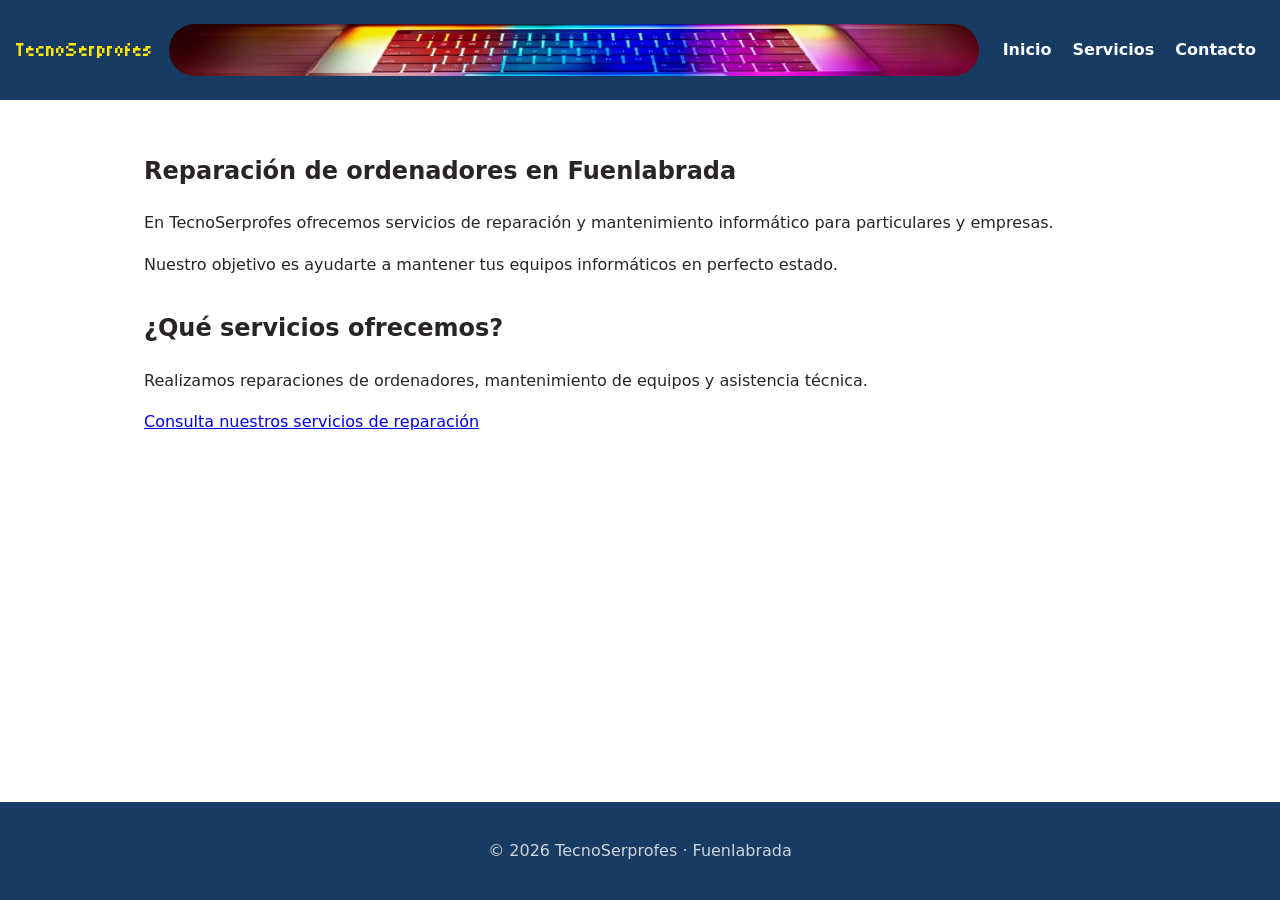
==== index.html @ c100827d "Create TecnoSerprofes SEO practice site Build a static HTML/CSS site for a class exercise covering s" ====
<!DOCTYPE html>
<html lang="es">
<head>
  <meta charset="UTF-8">
  <meta name="viewport" content="width=device-width, initial-scale=1.0">
  <link rel="preconnect" href="https://fonts.googleapis.com">
  <link rel="preconnect" href="https://fonts.gstatic.com" crossorigin>
  <link href="https://fonts.googleapis.com/css2?family=Tiny5&display=swap" rel="stylesheet">
  <title>Reparación de ordenadores en Fuenlabrada | TecnoSerprofes</title>
  <meta name="description" content="Servicio técnico y reparación de ordenadores en Fuenlabrada. Mantenimiento informático y asistencia para particulares y empresas.">
  <link rel="canonical" href="https://the-silent-pulse.com/tecno-serprofes/">
  <link rel="stylesheet" href="css/estilos.css">
</head>
<body>
  <header class="site-header">
    <a href="index.html">TecnoSerprofes</a>
    <img
      class="site-header-image"
      src="img/reparacion-ordenador.webp"
      alt="Ordenador portátil abierto sobre una mesa con iluminación de colores"
      width="1920"
      height="1284"
    >
    <nav aria-label="Navegación principal">
      <a href="index.html">Inicio</a>
      <a href="servicios.html">Servicios</a>
      <a href="contacto.html">Contacto</a>
    </nav>
  </header>

  <main>
    <section>
      <h1>Reparación de ordenadores en Fuenlabrada</h1>
      <p>
        En TecnoSerprofes ofrecemos servicios de reparación y mantenimiento
        informático para particulares y empresas.
      </p>
      <p>
        Nuestro objetivo es ayudarte a mantener tus equipos informáticos
        en perfecto estado.
      </p>

    </section>

    <section>
      <h2>¿Qué servicios ofrecemos?</h2>
      <p>
        Realizamos reparaciones de ordenadores, mantenimiento de equipos
        y asistencia técnica.
      </p>
      <a href="servicios.html">Consulta nuestros servicios de reparación</a>
    </section>
  </main>

  <footer>
    <p>© 2026 TecnoSerprofes · Fuenlabrada</p>
  </footer>
</body>
</html>
---- css/estilos.css ----
* {
  box-sizing: border-box;
}

body {
  font-family: system-ui, Arial, sans-serif;
  margin: 0;
  line-height: 1.6;
  color: #292524;
  height: 100vh;
  height: 100dvh;
  display: flex;
  flex-direction: column;
  overflow: hidden;
}

header {
  background: #173b63;
  color: #fff;
  flex: 0 0 auto;
  padding: 1.5rem 1rem;
  display: flex;
  align-items: center;
  justify-content: space-between;
  flex-wrap: wrap;
  gap: .75rem 1rem;
  text-align: left;
}

header > a {
  color: #ffe600;
  font-family: "Tiny5", system-ui, sans-serif;
  font-size: 1.25rem;
  font-weight: 400;
  line-height: 1.2;
  text-decoration: none;
  white-space: nowrap;
}

nav {
  margin-left: auto;
  text-align: right;
}

nav a {
  color: #fff;
  margin: 0 .5rem;
  text-decoration: none;
  font-weight: 600;
}

header.site-header {
  display: grid;
  grid-template-columns: max-content minmax(0, 1fr) max-content;
  grid-template-areas: "brand image navigation";
}

header.site-header > a {
  grid-area: brand;
}

header.site-header > .site-header-image {
  grid-area: image;
  display: block;
  width: 100%;
  min-width: 0;
  height: 3.25rem;
  object-fit: cover;
  object-position: center;
  border-radius: 9999px;
}

header.site-header > nav {
  grid-area: navigation;
  margin-left: 0;
}

@media (max-width: 48rem) {
  header.site-header {
    grid-template-columns: minmax(0, 1fr) auto;
    grid-template-areas:
      "brand navigation"
      "image image";
  }
}

@media (max-width: 30rem) {
  header.site-header {
    grid-template-columns: 1fr;
    grid-template-areas:
      "brand"
      "navigation"
      "image";
  }

  header.site-header > nav {
    justify-self: start;
    text-align: left;
  }
}

main {
  flex: 1 1 auto;
  min-height: 0;
  overflow-y: auto;
  width: 100%;
  max-width: none;
  margin: 0 auto;
  padding: 2rem max(1rem, calc(50% - 31rem));
}

section {
  margin-bottom: 2rem;
}

img {
  max-width: 100%;
  height: auto;
}

footer {
  background: #173b63;
  color: #d1d5db;
  flex: 0 0 auto;
  padding: 1.25rem;
  text-align: center;
}
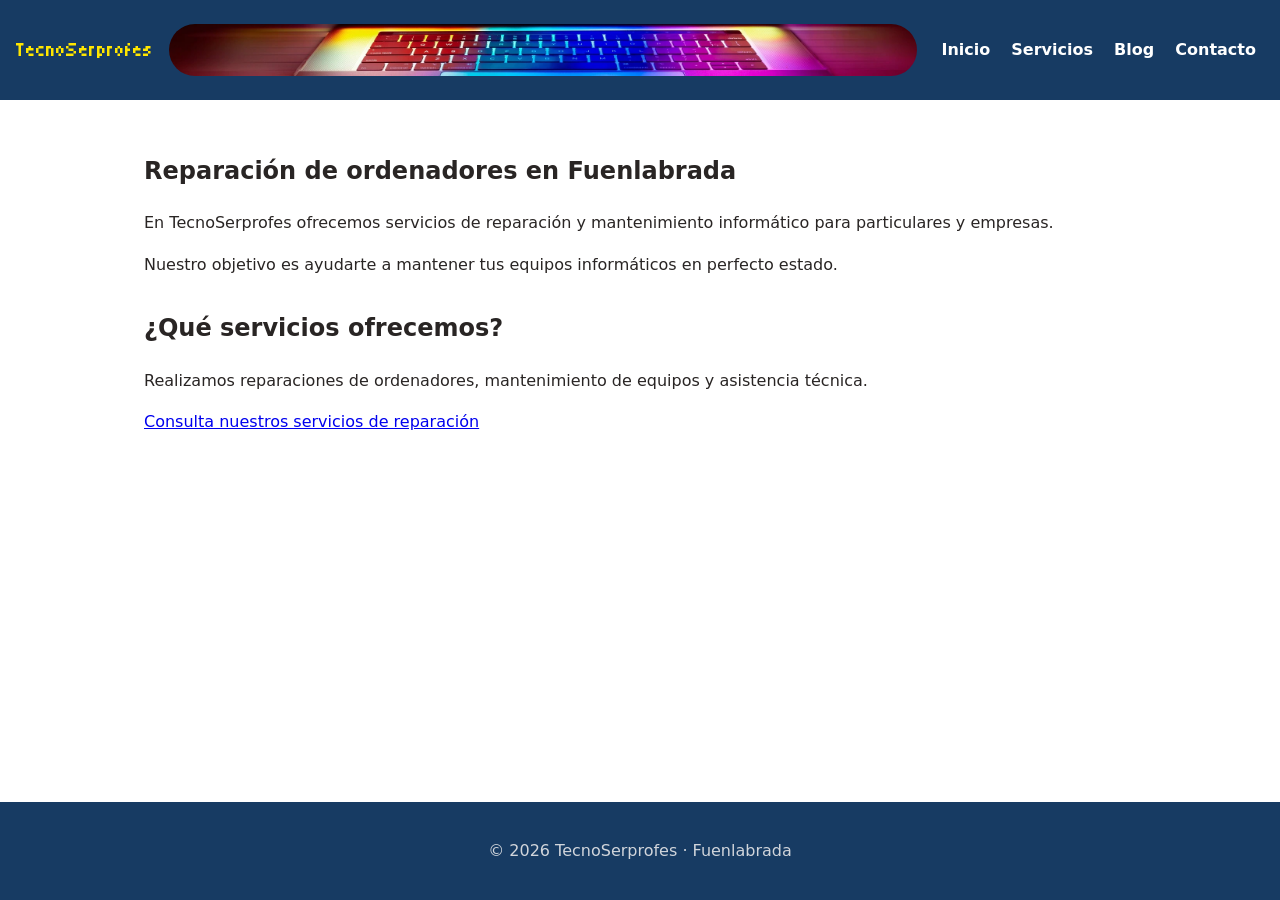
==== commit a4856fe4: "Add SEO blog and image filters Co-authored-by: Copilot <223556219+Copilot@users.noreply.github.com>" ====
--- a/index.html
+++ b/index.html
@@ -9,6 +9,17 @@
   <title>Reparación de ordenadores en Fuenlabrada | TecnoSerprofes</title>
   <meta name="description" content="Servicio técnico y reparación de ordenadores en Fuenlabrada. Mantenimiento informático y asistencia para particulares y empresas.">
   <link rel="canonical" href="https://the-silent-pulse.com/tecno-serprofes/">
+  <meta property="og:title" content="Reparación de ordenadores en Fuenlabrada | TecnoSerprofes">
+  <meta property="og:site_name" content="TecnoSerprofes">
+  <meta property="og:description" content="Servicio técnico y mantenimiento informático para particulares y empresas en Fuenlabrada.">
+  <meta property="og:type" content="website">
+  <meta property="og:url" content="https://the-silent-pulse.com/tecno-serprofes/">
+  <meta property="og:image" content="https://the-silent-pulse.com/tecno-serprofes/img/reparacion-ordenador-og.jpg">
+  <meta property="og:image:width" content="1200">
+  <meta property="og:image:height" content="630">
+  <meta property="og:image:alt" content="Ordenador portátil abierto sobre una mesa con iluminación de colores">
+  <meta property="og:locale" content="es_ES">
+  <meta name="twitter:card" content="summary_large_image">
   <link rel="stylesheet" href="css/estilos.css">
 </head>
 <body>
@@ -24,6 +35,7 @@
     <nav aria-label="Navegación principal">
       <a href="index.html">Inicio</a>
       <a href="servicios.html">Servicios</a>
+      <a href="blog/index.html">Blog</a>
       <a href="contacto.html">Contacto</a>
     </nav>
   </header>
--- a/css/estilos.css
+++ b/css/estilos.css
@@ -113,6 +113,66 @@
   margin-bottom: 2rem;
 }
 
+.blog-list {
+  display: grid;
+  grid-template-columns: repeat(auto-fit, minmax(min(100%, 17rem), 1fr));
+  gap: 1.5rem;
+  margin-top: 2rem;
+}
+
+.blog-card {
+  overflow: hidden;
+  border: 1px solid #d6d3d1;
+  border-radius: .75rem;
+  background: #fff;
+}
+
+.blog-card img {
+  display: block;
+  width: 100%;
+  max-height: 14rem;
+  object-fit: cover;
+}
+
+.blog-card > div {
+  padding: 1rem 1.25rem;
+}
+
+.article-image {
+  display: block;
+  width: min(100%, 52rem);
+  margin: 1.5rem auto;
+  border-radius: .75rem;
+}
+
+body.blog-monochrome img {
+  filter: grayscale(1);
+}
+
+body.blog-monochrome .blog-card:nth-child(1) img {
+  filter: grayscale(1) sepia(1) saturate(5) hue-rotate(-35deg);
+}
+
+body.blog-monochrome .blog-card:nth-child(2) img {
+  filter: grayscale(1) sepia(1) saturate(5) hue-rotate(75deg);
+}
+
+body.blog-monochrome .blog-card:nth-child(3) img {
+  filter: grayscale(1) sepia(1) saturate(5) hue-rotate(205deg);
+}
+
+body.blog-red img {
+  filter: grayscale(1) sepia(1) saturate(5) hue-rotate(-35deg);
+}
+
+body.blog-green img {
+  filter: grayscale(1) sepia(1) saturate(5) hue-rotate(75deg);
+}
+
+body.blog-blue img {
+  filter: grayscale(1) sepia(1) saturate(5) hue-rotate(205deg);
+}
+
 img {
   max-width: 100%;
   height: auto;
